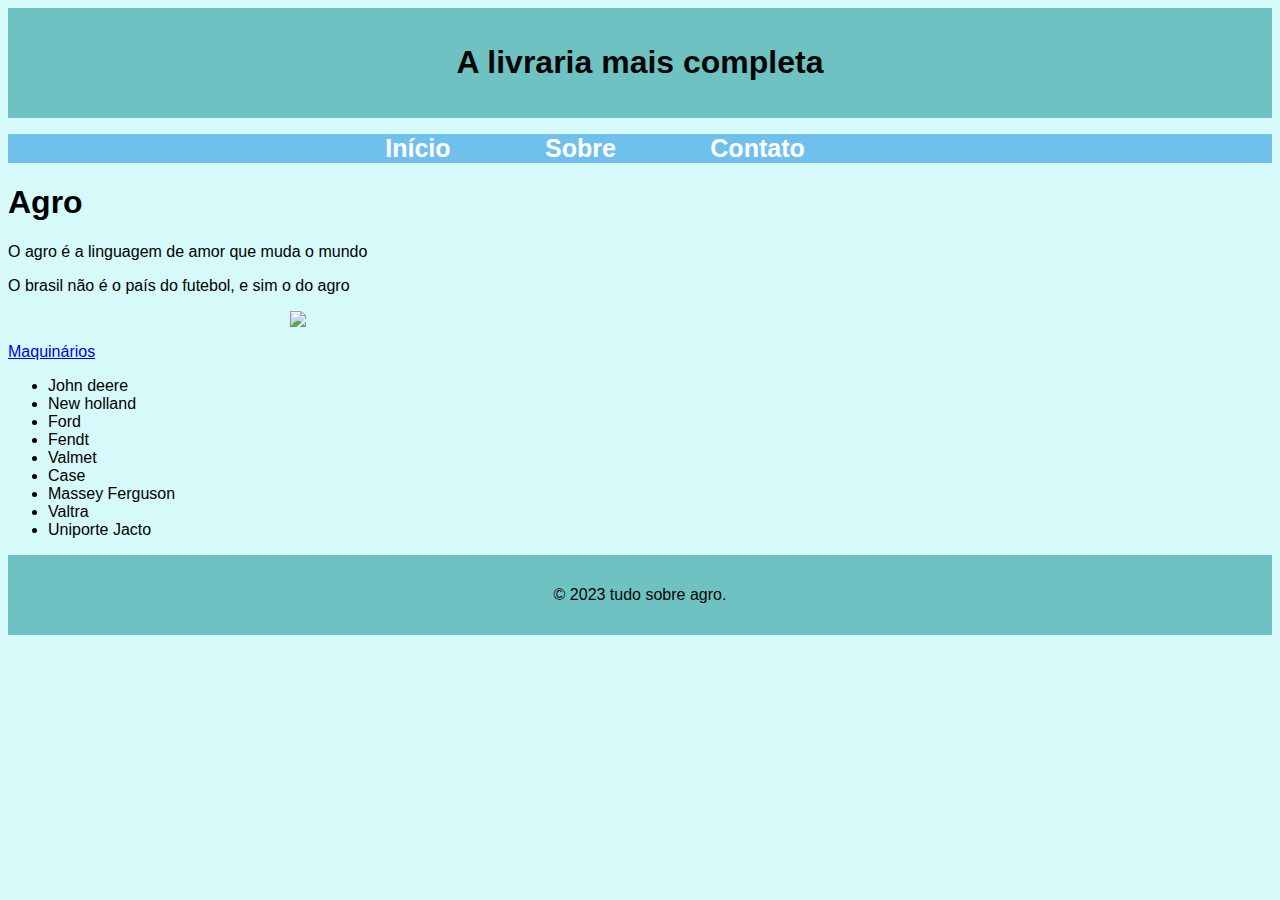
==== index.html @ 30996376 "Add files via upload" ====
<!DOCTYPE html>
<html>

<head>
    <meta charset="UTF-8">
    <meta name="viewport" content="width=device-width">
    <title>livraria</title>
    <link rel="stylesheet" href="style.css">
</head>

<body>
    <header>
        <h1>A livraria mais completa</h1>
    </header>
    <nav>
        <ul>
            <li><a href="#inicio">Início</a></li>
            <li><a href="sobre.html">Sobre</a></li>
            <li><a href="#contato">Contato</a></li>
        </ul>
    </nav>
    <section class="container">
        <section class="texto">
            <h1>Agro</h1>
            <p>O agro é a linguagem de amor que muda o mundo</p>
            <p>O brasil não é o país do futebol, e sim o do agro</p>

        </section>
        <section class="imagem">
            <img src="agro.jpg">
        </section>
    </section>

    <p> <a href="https://www.noticiasagricolas.com.br/marcas-e-maquinas/" target="_blank">Maquinários</a> </p>
    <ul>
        <li>John deere</li>
        <li>New holland</li>
        <li>Ford</li>
        <li>Fendt</li>
        <li>Valmet</li>
        <li>Case</li>
        <li>Massey Ferguson</li>
        <li>Valtra</li>
        <li>Uniporte Jacto</li>
    </ul>
    <footer>
        <p>&copy; 2023 tudo sobre agro.</p>
    </footer>
</body>

</html>
---- style.css ----
body {
    /* cor de fundo do site */
    background-color: rgba(185, 245, 245, 0.589);
    /* tipo fonte do nosso site*/
    font-family: Arial, sans-serif;
    /* tamanho da fonte */
    font-size: 16px;
}

img {
    width: 700px;
    /* Garante que a imagem não seja maior do que o seu contêiner */
    max-width: 100%;
    /* Centraliza a imagem horizontalmente */
    margin: 0 auto;
    /* Remove espaços indesejados abaixo da imagem */
    display: block;
    text-align: center;

}

nav {
    background-color: rgb(112, 192, 238);
    text-align: center;
    margin: 0px;
}

nav ul {
    list-style: none;
    padding: 0;
}

nav li {
    display: inline;
    margin-right: 90px;
}

nav a {
    text-decoration: none;
    color: rgb(255, 255, 255);
    font-weight: bold;
    font-size: 25px;
}

nav a:hover {
    color: black;
}

header {
    /* cor de fundo */
    background-color: rgb(111, 194, 194);
    /* cor do texto */
    color: #050505;
    /* alinhamento do texto */
    text-align: center;
    /* preenchimento */
    padding: 15px;
}

.imagem {
    display: flex;

}

footer {
    /* cor de fundo */
    background-color: rgb(111, 194, 194);
    /* cor do texto */
    color: #050505;
    /* alinhamento do texto */
    text-align: center;
    /* preenchimento */
    padding: 15px;
}

a:hover {
    /* Alterar a cor do texto quando o mouse estiver sobre o link */
    color: #009688;
}

a {
    /* Adicionar uma transição suave à cor do texto */
    transition: color 0.3s ease;
}
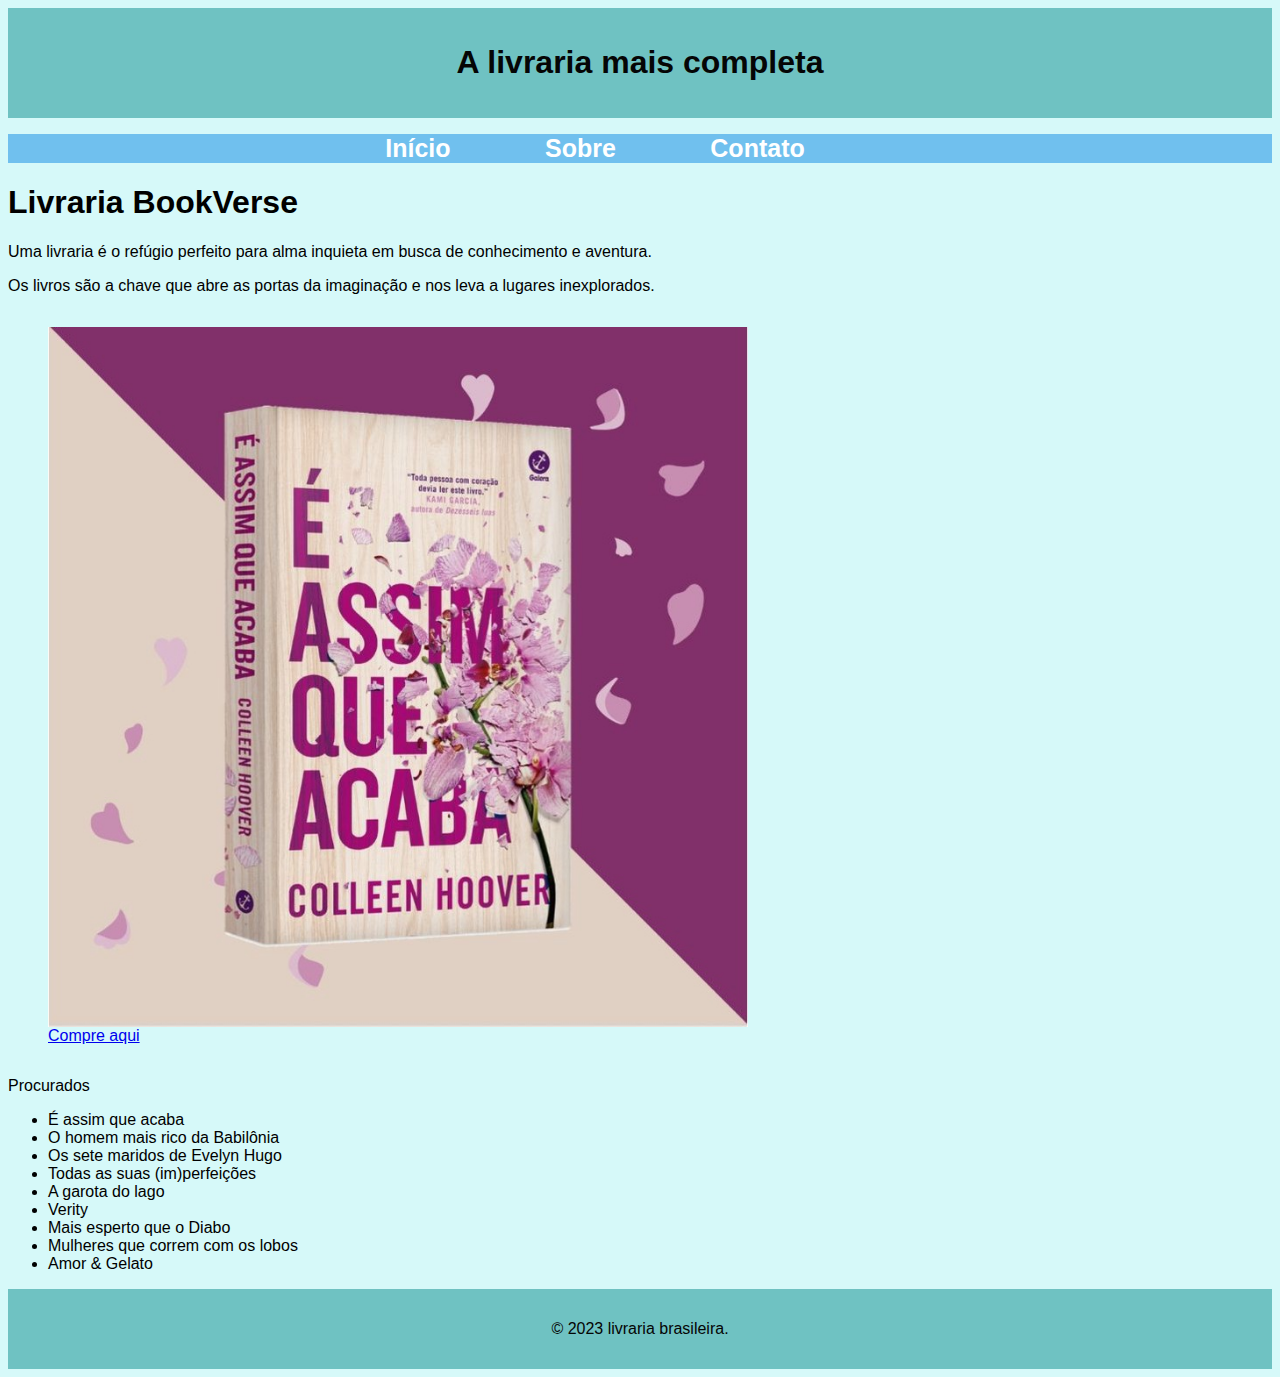
==== commit 3b9695dc: "Add files via upload" ====
--- a/index.html
+++ b/index.html
@@ -21,30 +21,32 @@
     </nav>
     <section class="container">
         <section class="texto">
-            <h1>Agro</h1>
-            <p>O agro é a linguagem de amor que muda o mundo</p>
-            <p>O brasil não é o país do futebol, e sim o do agro</p>
+            <h1>Livraria BookVerse</h1>
+            <p>Uma livraria é o refúgio perfeito para alma inquieta em busca de conhecimento e aventura.</p>
+            <p>Os livros são a chave que abre as portas da imaginação e nos leva a lugares inexplorados.</p>
 
         </section>
         <section class="imagem">
-            <img src="agro.jpg">
+            <figure><img src="acaba.jpg">
+                <figcaption> <a href="https://a.co/d/7g6Aha7" target="_blank">Compre aqui</a> </figcaption>
+            </figure>
         </section>
     </section>
 
-    <p> <a href="https://www.noticiasagricolas.com.br/marcas-e-maquinas/" target="_blank">Maquinários</a> </p>
+    <p>Procurados </p>
     <ul>
-        <li>John deere</li>
-        <li>New holland</li>
-        <li>Ford</li>
-        <li>Fendt</li>
-        <li>Valmet</li>
-        <li>Case</li>
-        <li>Massey Ferguson</li>
-        <li>Valtra</li>
-        <li>Uniporte Jacto</li>
+        <li>É assim que acaba</li>
+        <li>O homem mais rico da Babilônia</li>
+        <li>Os sete maridos de Evelyn Hugo</li>
+        <li>Todas as suas (im)perfeições</li>
+        <li>A garota do lago</li>
+        <li>Verity</li>
+        <li>Mais esperto que o Diabo</li>
+        <li>Mulheres que correm com os lobos</li>
+        <li>Amor & Gelato</li>
     </ul>
     <footer>
-        <p>&copy; 2023 tudo sobre agro.</p>
+        <p>&copy; 2023 livraria brasileira.</p>
     </footer>
 </body>
 
--- a/style.css
+++ b/style.css
@@ -1,19 +1,13 @@
 body {
-    /* cor de fundo do site */
     background-color: rgba(185, 245, 245, 0.589);
-    /* tipo fonte do nosso site*/
     font-family: Arial, sans-serif;
-    /* tamanho da fonte */
     font-size: 16px;
 }
 
 img {
     width: 700px;
-    /* Garante que a imagem não seja maior do que o seu contêiner */
     max-width: 100%;
-    /* Centraliza a imagem horizontalmente */
     margin: 0 auto;
-    /* Remove espaços indesejados abaixo da imagem */
     display: block;
     text-align: center;
 
@@ -47,13 +41,9 @@
 }
 
 header {
-    /* cor de fundo */
     background-color: rgb(111, 194, 194);
-    /* cor do texto */
     color: #050505;
-    /* alinhamento do texto */
     text-align: center;
-    /* preenchimento */
     padding: 15px;
 }
 
@@ -63,22 +53,35 @@
 }
 
 footer {
-    /* cor de fundo */
     background-color: rgb(111, 194, 194);
-    /* cor do texto */
     color: #050505;
-    /* alinhamento do texto */
     text-align: center;
-    /* preenchimento */
     padding: 15px;
 }
 
 a:hover {
-    /* Alterar a cor do texto quando o mouse estiver sobre o link */
     color: #009688;
 }
 
 a {
-    /* Adicionar uma transição suave à cor do texto */
     transition: color 0.3s ease;
+}
+
+.sobre-titulo {
+    font-size: 32px;
+    color: darkblue;
+    margin-bottom: 20px;
+}
+
+.sobre-texto{
+    font-family: Georgia, 'Times New Roman', Times, serif;
+    font-size: 20px;
+    line-height: 2.0;
+    margin-top: 10px;
+}
+
+.sobre-lista{
+    list-style:circle;
+    padding-left: 0;
+    margin-top: 15px;
 }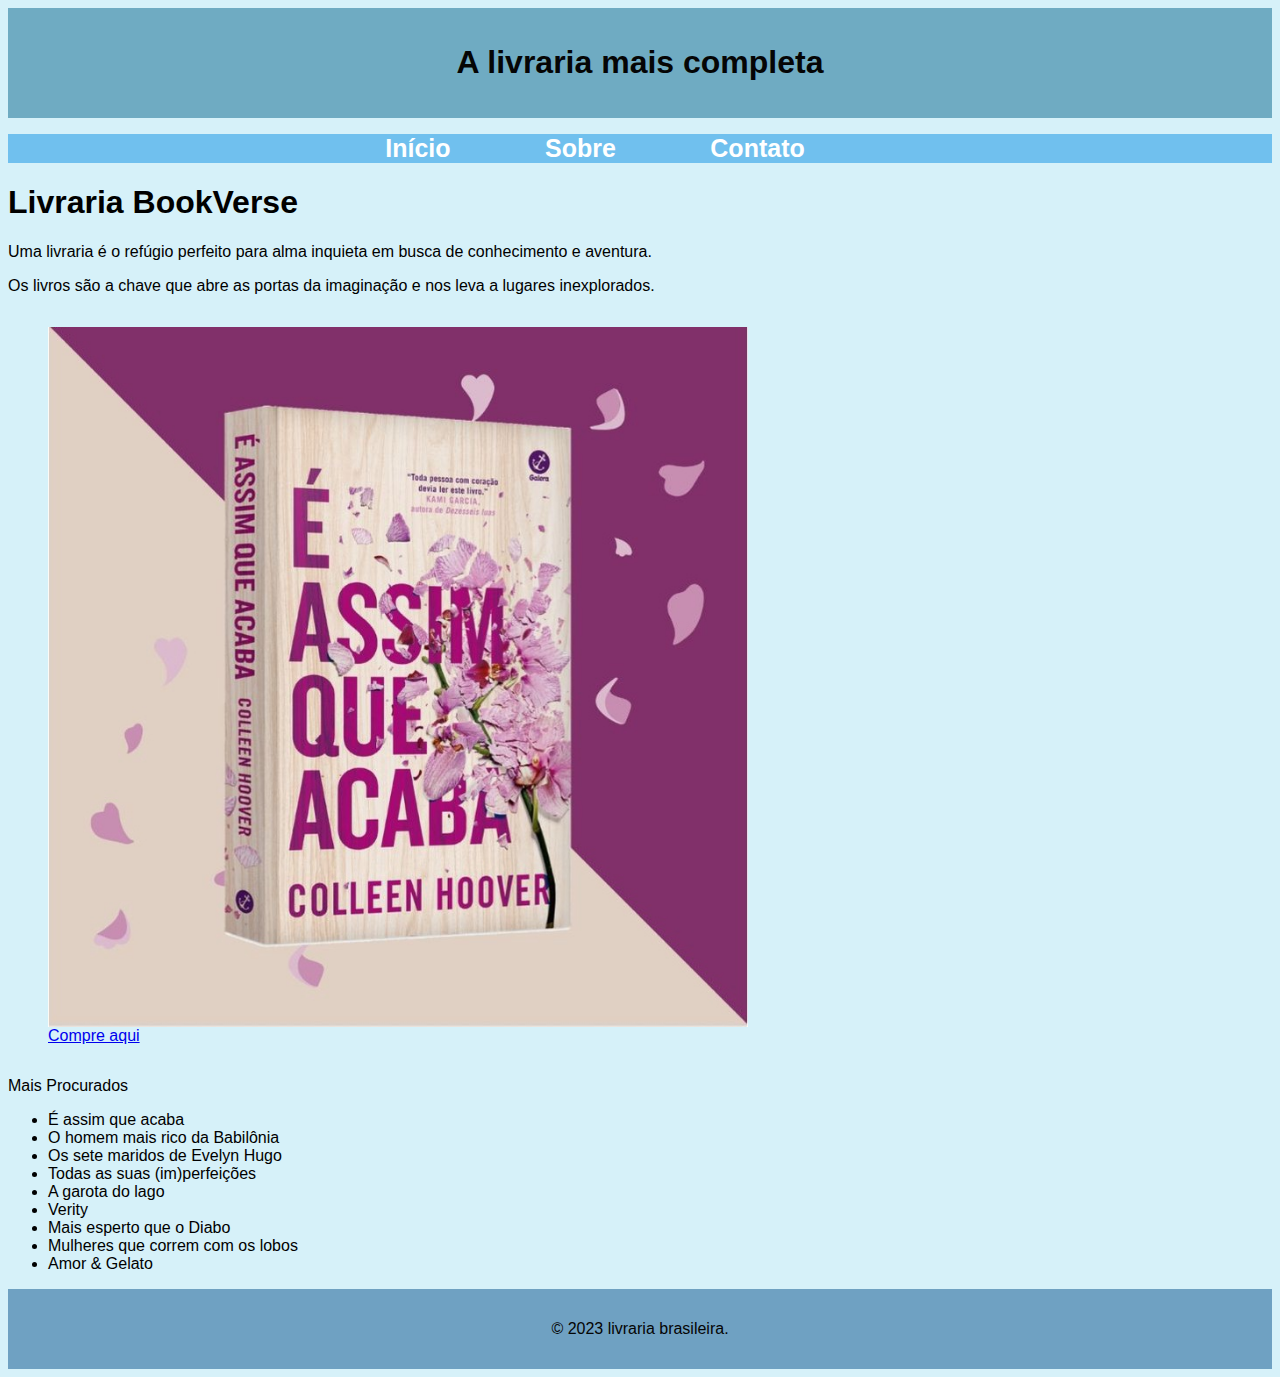
==== commit 929fc9f4: "Add files via upload" ====
--- a/index.html
+++ b/index.html
@@ -16,7 +16,7 @@
         <ul>
             <li><a href="#inicio">Início</a></li>
             <li><a href="sobre.html">Sobre</a></li>
-            <li><a href="#contato">Contato</a></li>
+            <li><a href="formulario.html">Contato</a></li>
         </ul>
     </nav>
     <section class="container">
@@ -33,7 +33,7 @@
         </section>
     </section>
 
-    <p>Procurados </p>
+    <p>Mais Procurados</p>
     <ul>
         <li>É assim que acaba</li>
         <li>O homem mais rico da Babilônia</li>
--- a/style.css
+++ b/style.css
@@ -1,5 +1,5 @@
 body {
-    background-color: rgba(185, 245, 245, 0.589);
+    background-color: rgba(185, 231, 245, 0.589);
     font-family: Arial, sans-serif;
     font-size: 16px;
 }
@@ -41,7 +41,7 @@
 }
 
 header {
-    background-color: rgb(111, 194, 194);
+    background-color: rgb(111, 171, 194);
     color: #050505;
     text-align: center;
     padding: 15px;
@@ -53,14 +53,14 @@
 }
 
 footer {
-    background-color: rgb(111, 194, 194);
+    background-color: rgb(111, 161, 194);
     color: #050505;
     text-align: center;
     padding: 15px;
 }
 
 a:hover {
-    color: #009688;
+    color: #006b96;
 }
 
 a {
